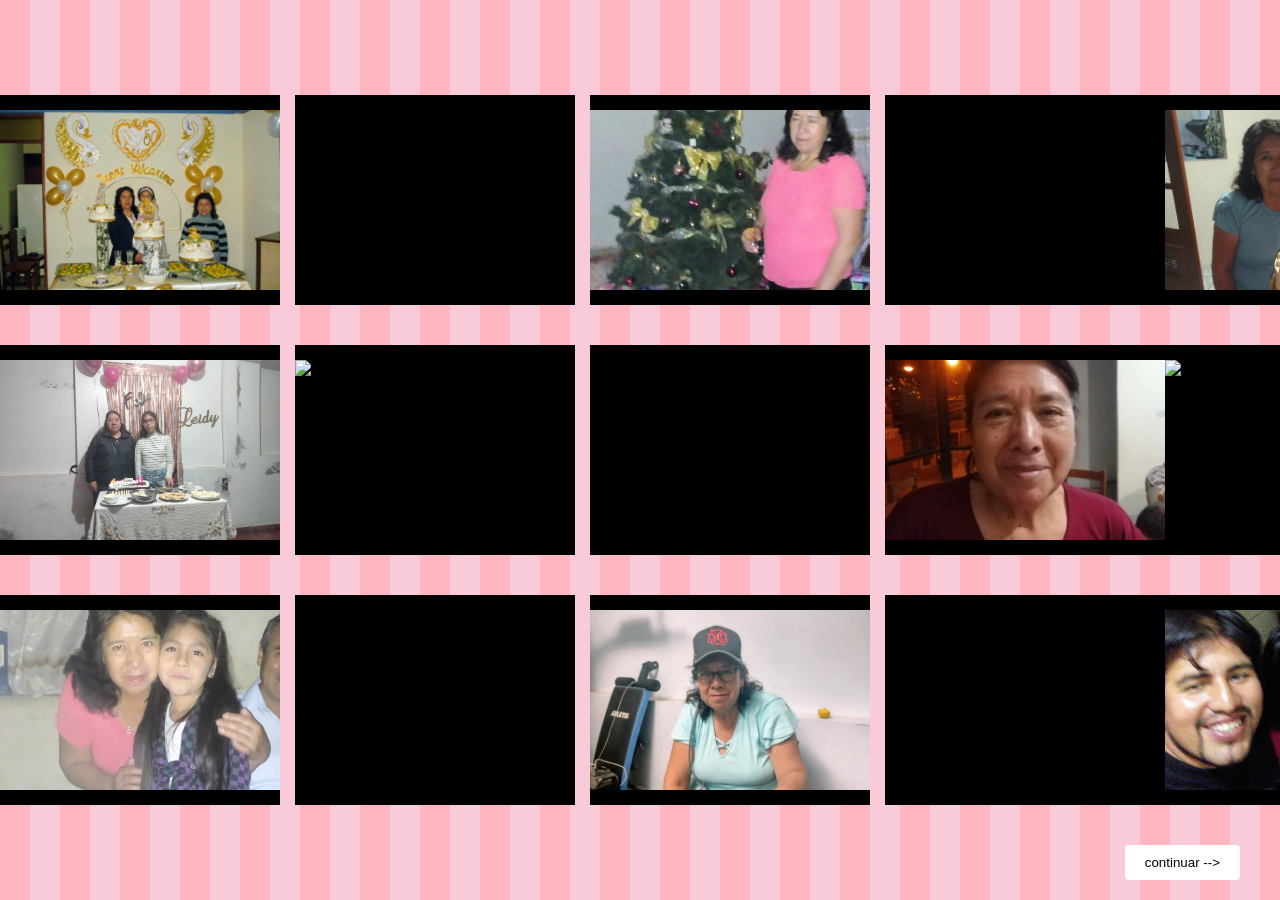
==== carusel.html @ 57749731 "a" ====
<!DOCTYPE html>
<html lang="es">
<head>
    <meta charset="UTF-8">
    <meta name="viewport" content="width=device-width, initial-scale=1.0">
    <title>Film Slider Infinito</title>
    <link rel="stylesheet" href="assets/css/carrusel.css">
</head>
<body>

    <div class="gallery-container">
        <div class="film-row move-left">
            <div class="film-lane">
                <div class="film-strip">
                    <img src="assets/img/WhatsApp Image 2026-05-07 at 6.57.53 PM.jpeg" alt="1">
                    <video src="assets/video/WhatsApp Video 2026-05-07 at 7.58.38 PM.mp4" autoplay muted loop></video>
                    <img src="assets/img/WhatsApp Image 2026-05-07 at 6.58.43 PM.jpeg" alt="2">
                    <video src="assets/video/WhatsApp Video 2026-05-07 at 7.44.29 PM.mp4" autoplay muted loop></video>
                    
                </div>
                <div class="film-strip">
                    <img src="assets/img/WhatsApp Image 2026-05-07 at 7.00.41 PM (1).jpeg" alt="1">
                    <video src="assets/video/" autoplay muted loop></video>
                    <img src="assets/img/WhatsApp Image 2026-05-07 at 7.00.41 PM.jpeg" alt="2">
                    <img src="assets/img/viaje.jpg" alt="3">
                </div>
            </div>
        </div>

        <div class="film-row move-right">
            <div class="film-lane">
                <div class="film-strip">
                    <img src="assets/img/WhatsApp Image 2026-05-07 at 7.00.42 PM (1).jpeg" alt="4">
                    <img src="assets/img/film5.jpg" alt="5">
                    <video src="assets/video/WhatsApp Video 2026-05-07 at 8.31.42 PM.mp4" autoplay muted loop></video>
                    <img src="assets/img/WhatsApp Image 2026-05-07 at 7.00.42 PM (2).jpeg" alt="6">
                </div>
                <div class="film-strip">
                    <img src="assets/video/clip2.mp4" alt="4">
                    <img src="assets/img/WhatsApp Image 2026-05-07 at 7.00.42 PM (3).jpeg" alt="5">
                    <video src="assets/video/clip2.mp4" autoplay muted loop></video>
                    <img src="assets/img/WhatsApp Image 2026-05-07 at 7.00.42 PM.jpeg" alt="6">
                </div>
            </div>
        </div>

        <div class="film-row move-left">
            <div class="film-lane">
                <div class="film-strip">
                    <img src="assets/img/WhatsApp Image 2026-05-07 at 7.00.43 PM.jpeg" alt="7">
                    <video src="assets/video/WhatsApp Video 2026-05-07 at 8.07.32 PM.mp4" autoplay muted loop></video>
                    <img src="assets/img/WhatsApp Image 2026-05-07 at 7.01.08 PM.jpeg" alt="9">
                    <video src="assets/video/clip3.mp4" autoplay muted loop></video>
                </div>
                <div class="film-strip">
                    <img src="assets/img/WhatsApp Image 2026-05-07 at 7.02.56 PM.jpeg" alt="7">
                    <img src="assets/img/film8.jpg" alt="8">
                    <img src="assets/img/viejo.jpg" alt="9">
                    <video src="assets/video/clip3.mp4" autoplay muted loop></video>
                </div>
            </div>
        </div>

        <button 
            class="btn-continue"
            onclick="window.location.href='index.html#options'">
            
            continuar -->
            
        </button>
    </div>

</body>
</html>
---- assets/css/carrusel.css ----
body {
    margin: 0;
    padding: 0;
    background-color: #f9cbd9;
    /* Fondo de rayas rosadas */
    background-image: linear-gradient(90deg, #ffb6c1 50%, transparent 50%);
    background-size: 60px 100%;
    overflow: hidden;
}

.gallery-container {
    display: flex;
    flex-direction: column;
    justify-content: center;
    height: 100vh;
    gap: 20px;
}

.film-row {
    width: 100%;
    overflow: hidden; /* Oculta lo que sale de la pantalla */
    position: relative;
    display: flex;
}

.film-lane {
    display: flex;
    width: max-content; /* Importante para que el contenido no se amontone */
}

.film-strip {
    display: flex;
    gap: 15px;
    padding: 10px 0;
}

/* Estilo del rollo de película */
.film-strip img, .film-strip video {
    height: 180px;
    width: 280px;
    object-fit: cover;
    border-top: 15px solid #222;
    border-bottom: 15px solid #222;
    /* Efecto de perforaciones de película */
    border-image: radial-gradient(#fff 30%, transparent 35%) 15% repeat;
    background: #000;
}

/* ANIMACIONES */

/* Fila 1 y 3 hacia la izquierda */
.move-left .film-lane {
    animation: scrollLeft 20s linear infinite;
}

/* Fila 2 hacia la derecha */
.move-right .film-lane {
    animation: scrollRight 20s linear infinite;
}

@keyframes scrollLeft {
    0% { transform: translateX(0); }
    100% { transform: translateX(-50%); } /* Se mueve la mitad (el bloque duplicado) */
}

@keyframes scrollRight {
    0% { transform: translateX(-50%); }
    100% { transform: translateX(0); }
}

/* Botón Continuar */
.btn-continue {
    position: absolute;
    bottom: 20px;
    right: 40px;
    background: white;
    border: none;
    padding: 10px 20px;
    border-radius: 4px;
    cursor: pointer;
    font-family: sans-serif;
    z-index: 100;
}
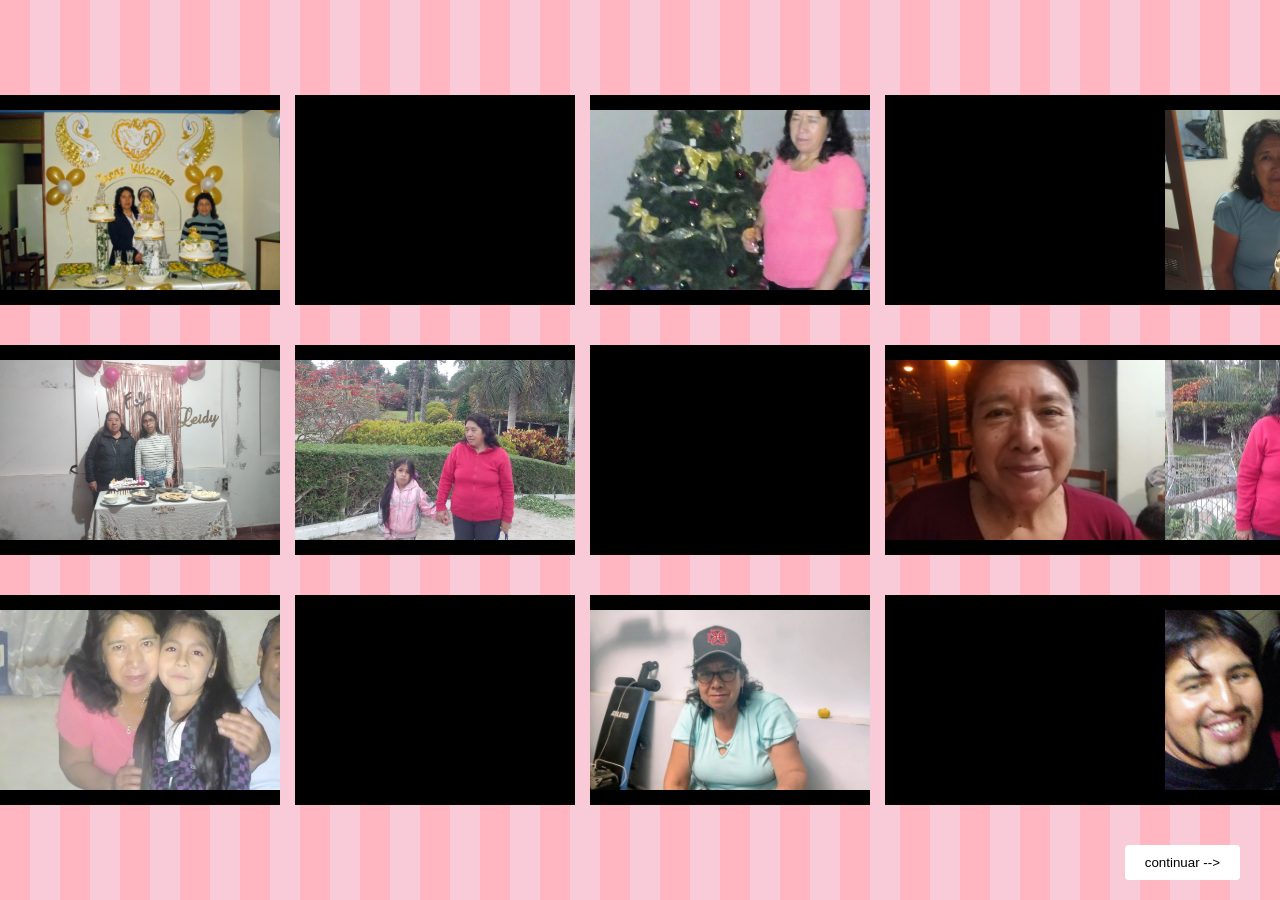
==== commit 6175caf1: "a" ====
--- a/carusel.html
+++ b/carusel.html
@@ -7,6 +7,10 @@
     <link rel="stylesheet" href="assets/css/carrusel.css">
 </head>
 <body>
+<!-- MUSICA DE FONDO -->
+<audio id="bg-music" autoplay loop>
+    <source src="assets/musica/Colde - Star (SPOTISAVER).mp3" type="audio/mp3">
+</audio>
 
     <div class="gallery-container">
         <div class="film-row move-left">
@@ -20,9 +24,9 @@
                 </div>
                 <div class="film-strip">
                     <img src="assets/img/WhatsApp Image 2026-05-07 at 7.00.41 PM (1).jpeg" alt="1">
-                    <video src="assets/video/" autoplay muted loop></video>
+                    <img src="assets/img/viaje.jpg" alt="3">
                     <img src="assets/img/WhatsApp Image 2026-05-07 at 7.00.41 PM.jpeg" alt="2">
-                    <img src="assets/img/viaje.jpg" alt="3">
+                    <img src="assets/img/viejo.jpg" alt="3">
                 </div>
             </div>
         </div>
@@ -31,14 +35,14 @@
             <div class="film-lane">
                 <div class="film-strip">
                     <img src="assets/img/WhatsApp Image 2026-05-07 at 7.00.42 PM (1).jpeg" alt="4">
-                    <img src="assets/img/film5.jpg" alt="5">
+                     <img src="assets/img/1.jpeg" alt="3">
                     <video src="assets/video/WhatsApp Video 2026-05-07 at 8.31.42 PM.mp4" autoplay muted loop></video>
                     <img src="assets/img/WhatsApp Image 2026-05-07 at 7.00.42 PM (2).jpeg" alt="6">
                 </div>
                 <div class="film-strip">
-                    <img src="assets/video/clip2.mp4" alt="4">
+                     <img src="assets/img/3.jpg" alt="3">
                     <img src="assets/img/WhatsApp Image 2026-05-07 at 7.00.42 PM (3).jpeg" alt="5">
-                    <video src="assets/video/clip2.mp4" autoplay muted loop></video>
+                     <img src="assets/img/2.jpg" alt="3">
                     <img src="assets/img/WhatsApp Image 2026-05-07 at 7.00.42 PM.jpeg" alt="6">
                 </div>
             </div>
@@ -70,5 +74,6 @@
         </button>
     </div>
 
+<script src="script.js"></script> 
 </body>
 </html>
--- a/assets/css/carrusel.css
+++ b/assets/css/carrusel.css
@@ -82,3 +82,118 @@
     z-index: 100;
 }
 
+
+/* ===================================== */
+/* RESPONSIVE */
+/* ===================================== */
+
+@media (max-width: 1024px){
+
+    .film-strip img,
+    .film-strip video{
+
+        width:220px;
+        height:150px;
+    }
+
+    .gallery-container{
+        gap:15px;
+    }
+}
+
+/* TABLETS */
+
+@media (max-width: 768px){
+
+    body{
+        overflow-y:auto;
+    }
+
+    .gallery-container{
+        height:auto;
+        min-height:100vh;
+
+        gap:12px;
+        padding:20px 0 80px;
+    }
+
+    .film-strip{
+        gap:10px;
+    }
+
+    .film-strip img,
+    .film-strip video{
+
+        width:180px;
+        height:120px;
+
+        border-top:10px solid #222;
+        border-bottom:10px solid #222;
+    }
+
+    /* BOTON */
+
+    .btn-continue{
+
+        bottom:15px;
+        right:15px;
+
+        padding:10px 18px;
+
+        font-size:14px;
+    }
+}
+
+/* CELULARES */
+
+@media (max-width: 480px){
+
+    body{
+        background-size:40px 100%;
+    }
+
+    .gallery-container{
+        gap:10px;
+        padding-bottom:90px;
+    }
+
+    .film-strip{
+        gap:8px;
+    }
+
+    .film-strip img,
+    .film-strip video{
+
+        width:140px;
+        height:95px;
+
+        border-top:8px solid #222;
+        border-bottom:8px solid #222;
+    }
+
+    /* ANIMACION MAS SUAVE EN CELULAR */
+
+    .move-left .film-lane,
+    .move-right .film-lane{
+
+        animation-duration:30s;
+    }
+
+    /* BOTON */
+
+    .btn-continue{
+
+        width:calc(100% - 30px);
+
+        right:15px;
+        left:15px;
+
+        bottom:15px;
+
+        text-align:center;
+
+        font-size:15px;
+
+        padding:12px 0;
+    }
+}
